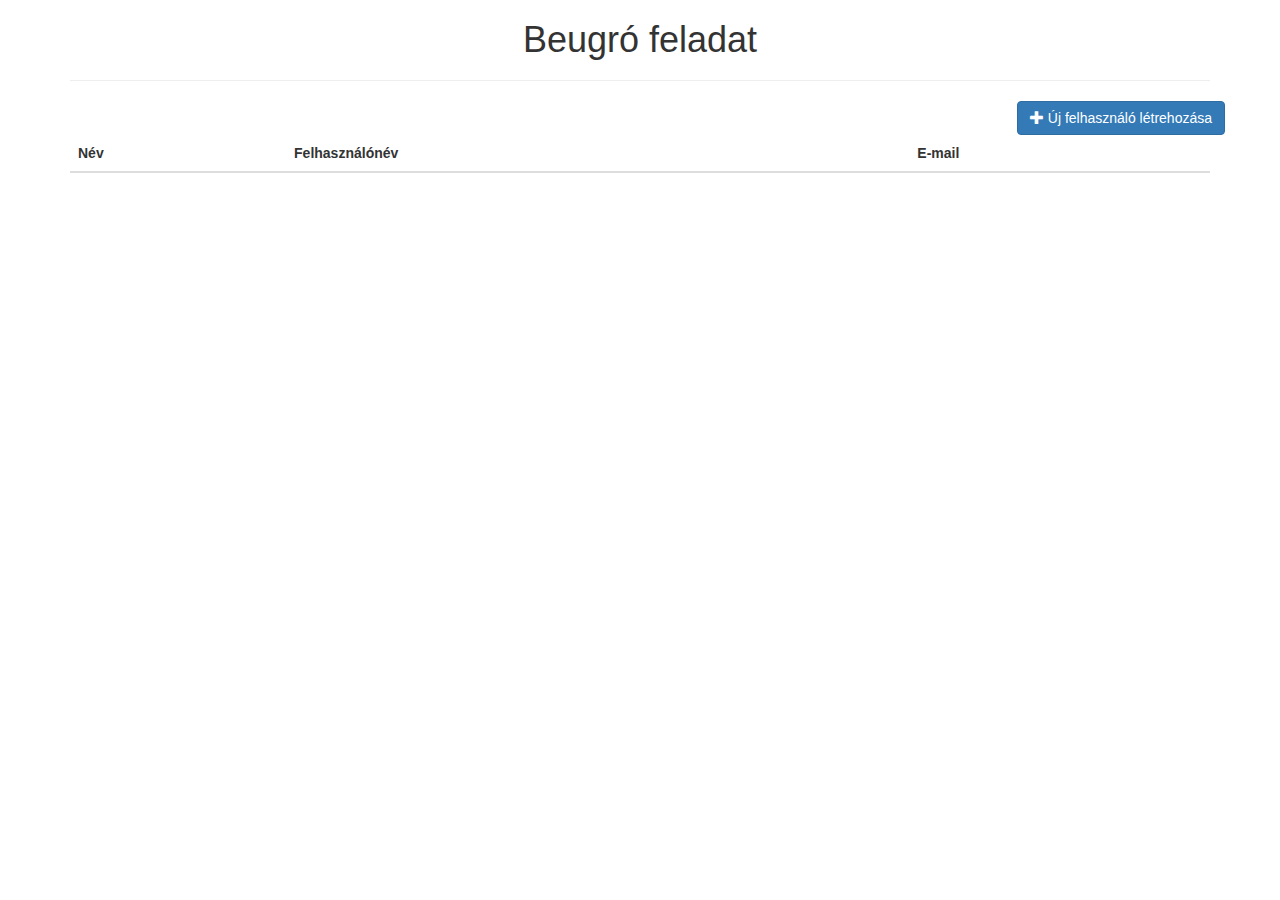
==== index.html @ 6de14023 "First commit" ====
<!DOCTYPE html>
<html lang="en">
  <head>
    <meta charset="utf-8">
    <meta http-equiv="X-UA-Compatible" content="IE=edge">
    <meta name="viewport" content="width=device-width, initial-scale=1">
    <!-- The above 3 meta tags *must* come first in the head; any other head content must come *after* these tags -->
    <title>Beugró feladat</title>

    <!-- Bootstrap -->
    <link href="vendor/bootstrap.min.css" rel="stylesheet">
    <link href="styles/styles.css" rel="stylesheet">

    <!-- HTML5 shim and Respond.js for IE8 support of HTML5 elements and media queries -->
    <!-- WARNING: Respond.js doesn't work if you view the page via file:// -->
    <!--[if lt IE 9]>
      <script src="https://oss.maxcdn.com/html5shiv/3.7.3/html5shiv.min.js"></script>
      <script src="https://oss.maxcdn.com/respond/1.4.2/respond.min.js"></script>
    <![endif]-->
  </head>
  <body>
    <div class="container" ng-app="userEditorApp">
      <h1 class="text-center">Beugró feladat</h1>
      <hr>

      <div ng-controller="mainCtrl">
        <users></users>
        <editormodal></editormodal>
      </div>

    </div> <!-- end of .container -->

    <!-- jQuery (necessary for Bootstrap's JavaScript plugins) -->
    <script src="https://ajax.googleapis.com/ajax/libs/jquery/1.12.4/jquery.min.js"></script>
    <!-- Include all compiled plugins (below), or include individual files as needed -->
    <script src="vendor/bootstrap.min.js"></script>

    <script type="text/javascript" src="vendor/angular.min.js"></script>
    <script type="text/javascript" src="scripts/app.js"></script>
    <script type="text/javascript" src="scripts/controllers/main.js"></script>
    <script type="text/javascript" src="scripts/services/data.js"></script>
    <script type="text/javascript" src="scripts/directives/users.js"></script>

  </body>
</html>
---- styles/styles.css ----
.deleteUserButton {
	padding-top: 8px; 
}

@media (max-width: 767px) {
  .addNewUserButton {
  	margin: 0 15px 18px 0;
  }
}
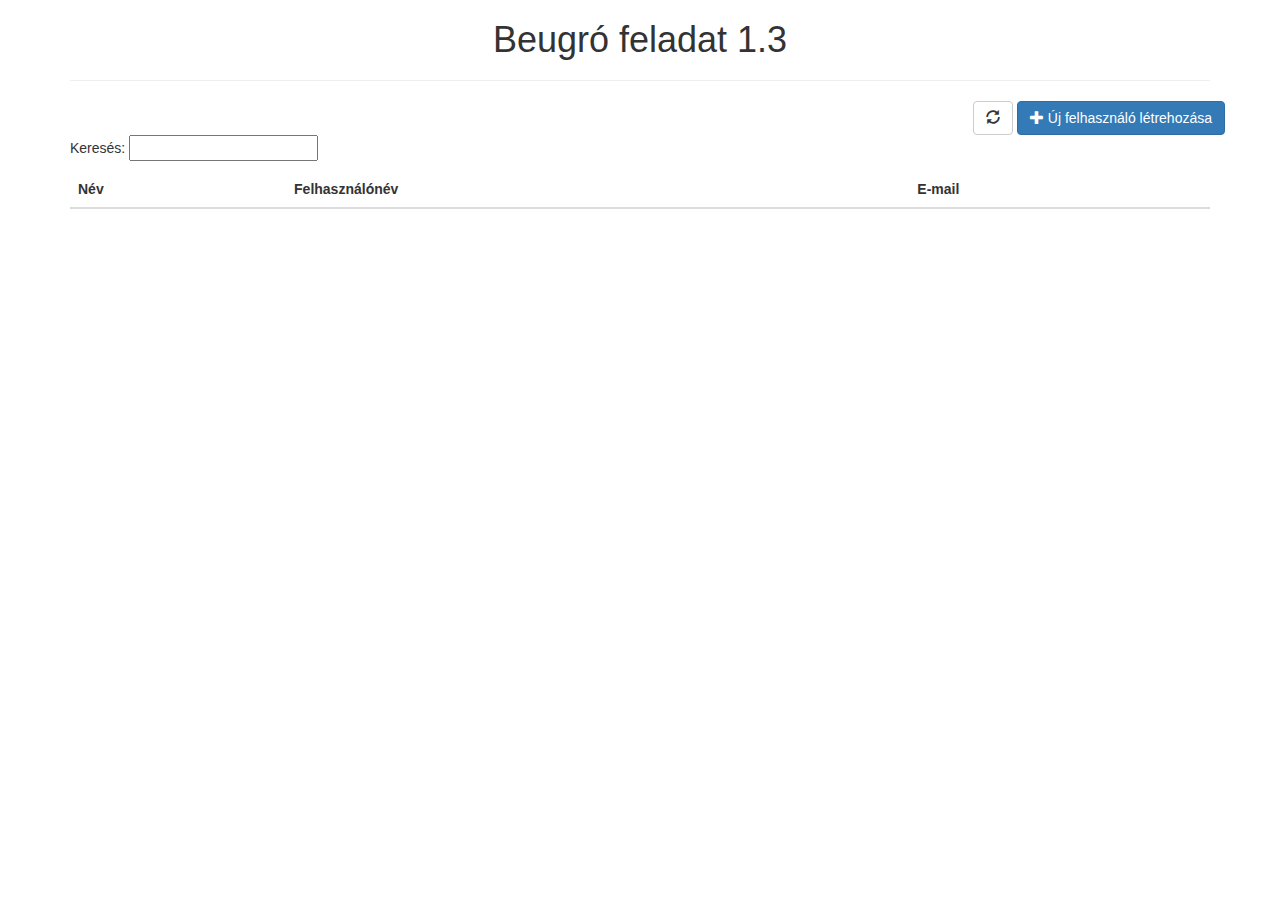
==== commit d3684b51: "Név validáció" ====
--- a/index.html
+++ b/index.html
@@ -20,13 +20,11 @@
   </head>
   <body>
     <div class="container" ng-app="userEditorApp">
-      <h1 class="text-center">Beugró feladat</h1>
+      <h1 class="text-center">Beugró feladat 1.3</h1>
       <hr>
 
-      <div ng-controller="mainCtrl">
         <users></users>
-        <editormodal></editormodal>
-      </div>
+        <editor-modal></editor-modal>
 
     </div> <!-- end of .container -->
 
@@ -36,8 +34,10 @@
     <script src="vendor/bootstrap.min.js"></script>
 
     <script type="text/javascript" src="vendor/angular.min.js"></script>
+    <script type="text/javascript" src="vendor/angular-messages.min.js"></script>
     <script type="text/javascript" src="scripts/app.js"></script>
     <script type="text/javascript" src="scripts/controllers/main.js"></script>
+    <script type="text/javascript" src="scripts/controllers/modal.js"></script>
     <script type="text/javascript" src="scripts/services/data.js"></script>
     <script type="text/javascript" src="scripts/directives/users.js"></script>
 
--- a/styles/styles.css
+++ b/styles/styles.css
@@ -1,9 +1,12 @@
 .deleteUserButton {
 	padding-top: 8px; 
 }
+.error-messages {
+	color:red;
+}
 
 @media (max-width: 767px) {
-  .addNewUserButton {
+  .actionButtons {
   	margin: 0 15px 18px 0;
   }
 }